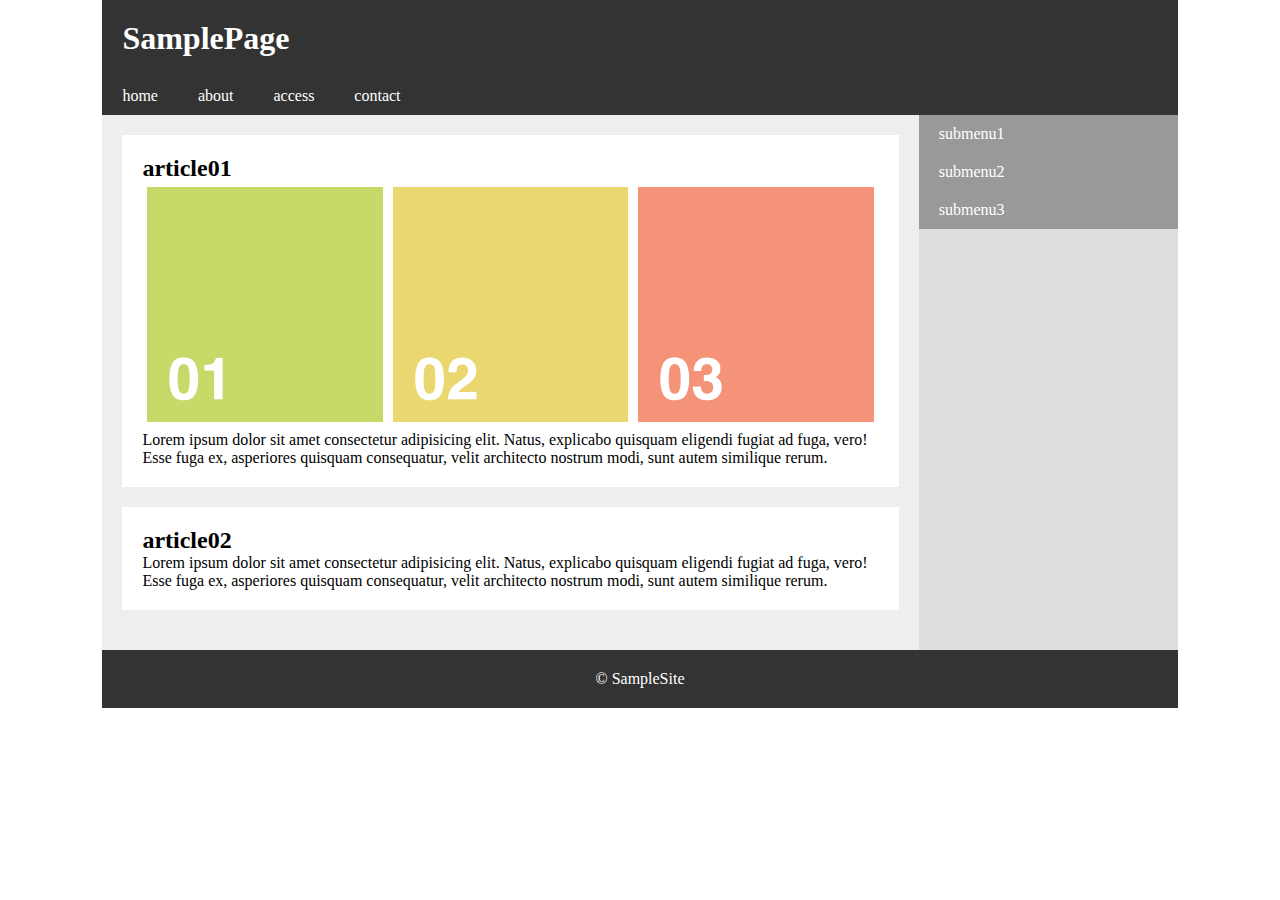
==== index.html @ 483ebb61 "Add files via upload" ====
<!DOCTYPE html>
<html lang="ja">

<head>
  <meta charset="UTF-8">
    <meta name="viewport" content="width=device-width, initial-scale=1"> 
    <link rel="stylesheet" href="css/lightbox.min.css"> 
    
    <link rel="stylesheet" href="css/style.css"> 
  <link rel="stylesheet" href="style.css">
  <title>Sample Site</title>
</head>

<body>

  <div id="wrap">

    <header>
        <h1>SamplePage</h1> 
      
    </header>

    <nav class="main-menu">
        <ul> 
          
          <li><a href="#">home</a></li> 
          
          <li><a href="#">about</a></li> 
          
          <li><a href="#">access</a></li> 
          
          <li><a href="#">contact</a></li> 
          
        </ul> 
    </nav>

    <main>

      <section>
        <article> 
          
          <h2>article01</h2> 
          <ul class="imglist">
            <li> <a href="images/01.png" data-lightbox="phont"  data-title="キャプション1"> 
            <img src="images/01.png" alt=""> 
            </a></li>
            <li><a href="images/02.png" data-lightbox="phont"  data-title="キャプション2"> 
              <img src="images/02.png" alt=""> 
              </a></li>
            <li><a href="images/03.png" data-lightbox="phont"  data-title="キャプション3"> 
                <img src="images/03.png" alt=""> 
            </a></li>
          </ul>
          <p>Lorem ipsum dolor sit amet consectetur adipisicing elit. Natus, explicabo quisquam eligendi fugiat ad fuga, vero! Esse fuga ex, asperiores quisquam consequatur, velit architecto nostrum modi, sunt autem similique rerum.</p> 
          
        </article> 
        
        
        
        <article> 
          
          <h2>article02</h2> 
          
          <p>Lorem ipsum dolor sit amet consectetur adipisicing elit. Natus, explicabo quisquam eligendi fugiat ad fuga, vero! Esse fuga ex, asperiores quisquam consequatur, velit architecto nostrum modi, sunt autem similique rerum.</p> 
          
        </article> 
      </section>

      <aside>
        <nav class="sub-menu">
          <ul> 
            
            <li><a href="#">submenu1</a></li> 
            
            <li><a href="#">submenu2</a></li> 
            
            <li><a href="#">submenu3</a></li> 
            
          </ul> 
        </nav>
      </aside>

    </main>

    <footer>
        <p>&copy; SampleSite </p> 
    </footer>

  </div>
<script src="https://code.jquery.com/jquery-3.6.0.min.js" integrity="sha256-/xUj+3OJU5yExlq6GSYGSHk7tPXikynS7ogEvDej/m4=" crossorigin="anonymous"></script>
<script src="js/lightbox.min.js"></script> 
  </body>
</html>
---- css/style.css ----
@charset "UTF-8";
* { 
  margin: 0; 
  padding: 0; 
  
  list-style: none; 
  
  text-decoration: none; 
} 

#wrap { 
  
  width: 84%; 
  max-width: 1280px; 
  
  margin: 0 auto; 
  
} 

header { 
  background: #333; 
  color: #FFF; 
  
  padding: 20px; 
} 
.main-menu ul { 
  display: flex; 
} 
.main-menu ul li a { 
  
  color: #FFF; 
  
  display: block; 
  
  padding: 10px 20px; 
  
} 



.main-menu ul li a:hover { 
  
  background: #222; 
  
} 
main { 
  display: flex; 
} 

.main-menu { 
  background: #333; 
} 

section { 
  background: #EEE; 
  flex: 3;
  padding: 20px;
} 

article { 
  background: #FFF; 
  padding: 20px; 
  
  margin-bottom: 20px;   
} 

aside { 
  background: #DDD; 
  flex: 1;
} 

.sub-menu { 
  background: #999; 
} 
.sub-menu ul li a { 
  
  color: #FFF; 
  
  display: block; 
  
  padding: 10px 20px; 
  
} 



.sub-menu ul li a:hover { 
  
  background: #666; 
  
} 
footer { 
  background: #333; 
  color: #FFF; 
  
  padding: 20px; 
  text-align: center; 
} 
img { 
  
  width: 100%; 
  height: auto;
} 

.imglist {
  display: flex;
}
/*タブレット用*/ 
@media all and (max-width: 1024px) { 
  
  #wrap { 
  width: 100%; 
} 

} 

/*スマホ用*/ 
@media all and (max-width: 599px) { 
  
  .main-menu ul { 
  display: block; 
} 

.main-menu ul li { 
  text-align: center; 
} 

main { 
  display: block; 
} 

.sub-menu ul li { 
  text-align: center; 
} 

} 
@media all and (min-width: 600px) { 
  
  .imglist li{
  margin:5px;
}

  
  .main-menu ul { 
  display: flex; 
  
} 



.main-menu ul li { 
  
  text-align: left; 
  
} 



main { 
  
  display: flex; 
  
} 



.sub-menu ul li { 
  
  text-align: left; 
  
} 



} 



@media all and (min-width: 1025px) { 
  
  #wrap { 
  
  width: 84%; 
  
  max-width: 1280px; 
  
} 



}
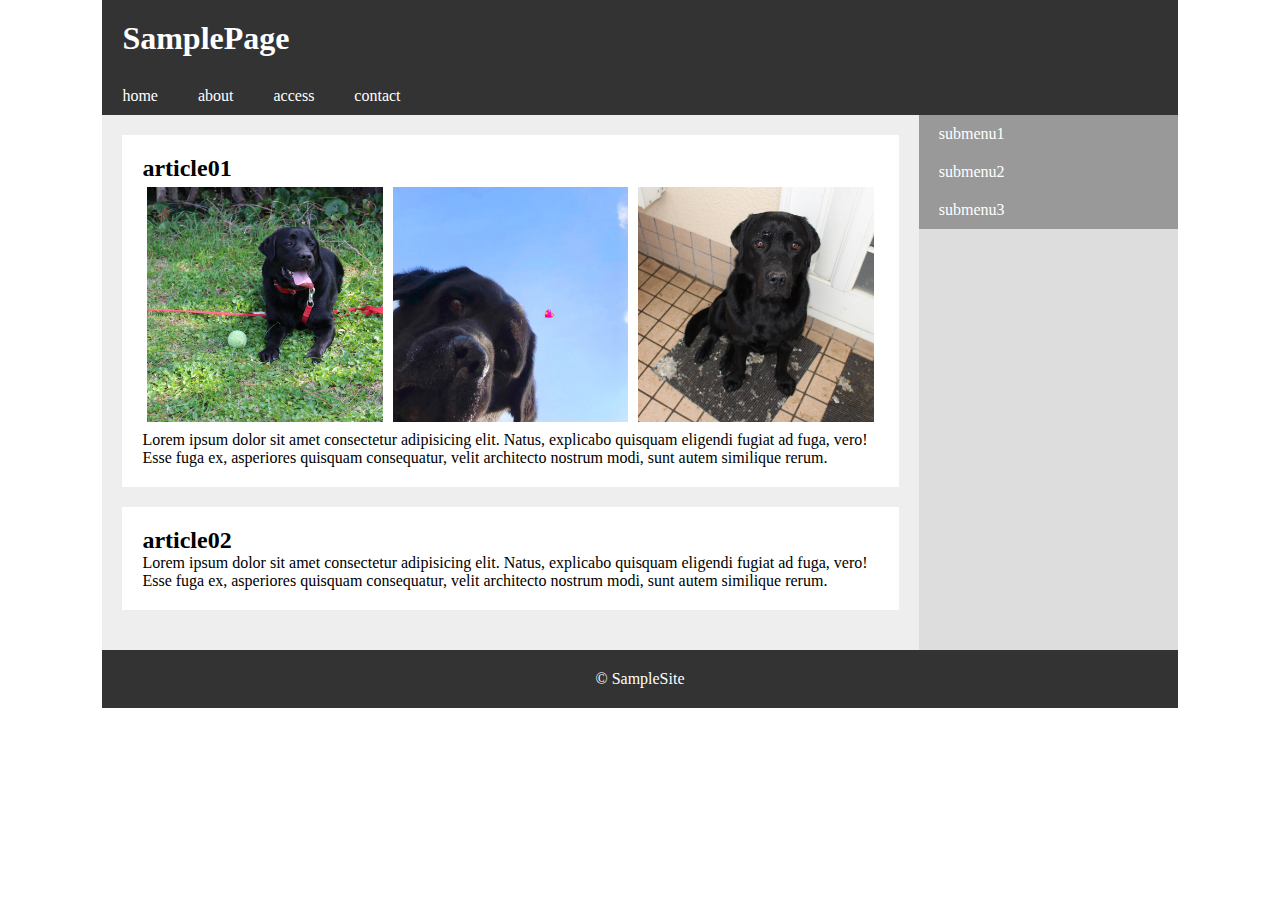
==== commit 96607f9b: "Add files via upload" ====
--- a/index.html
+++ b/index.html
@@ -41,14 +41,14 @@
           
           <h2>article01</h2> 
           <ul class="imglist">
-            <li> <a href="images/01.png" data-lightbox="phont"  data-title="キャプション1"> 
-            <img src="images/01.png" alt=""> 
+            <li> <a href="images/01.jpg" data-lightbox="phont"  data-title="キャプション1"> 
+            <img src="images/01.jpg" alt=""> 
             </a></li>
-            <li><a href="images/02.png" data-lightbox="phont"  data-title="キャプション2"> 
-              <img src="images/02.png" alt=""> 
+            <li><a href="images/02.jpg" data-lightbox="phont"  data-title="キャプション2"> 
+              <img src="images/02.jpg" alt=""> 
               </a></li>
-            <li><a href="images/03.png" data-lightbox="phont"  data-title="キャプション3"> 
-                <img src="images/03.png" alt=""> 
+            <li><a href="images/03.jpg" data-lightbox="phont"  data-title="キャプション3"> 
+                <img src="images/03.jpg" alt=""> 
             </a></li>
           </ul>
           <p>Lorem ipsum dolor sit amet consectetur adipisicing elit. Natus, explicabo quisquam eligendi fugiat ad fuga, vero! Esse fuga ex, asperiores quisquam consequatur, velit architecto nostrum modi, sunt autem similique rerum.</p> 
--- a/css/style.css
+++ b/css/style.css
@@ -105,6 +105,11 @@
 .imglist {
   display: flex;
 }
+
+.imglist li {
+  flex-basis:33%;
+}
+
 /*タブレット用*/ 
 @media all and (max-width: 1024px) { 
   
